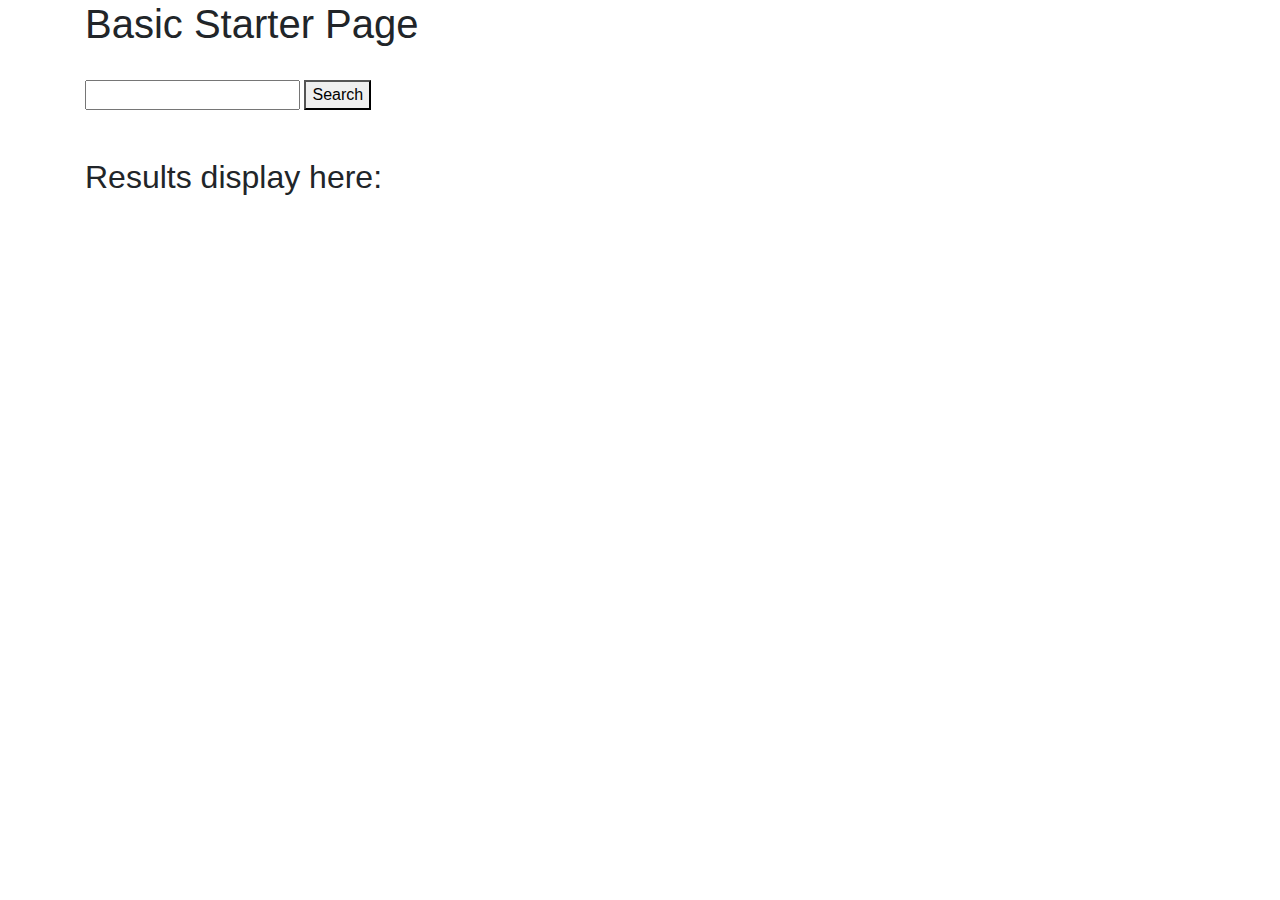
==== index.html @ fb1f7c05 "made basic starter html page" ====
<!DOCTYPE html>
<html lang="en">
<head>
<meta charset="UTF-8">
<meta name="viewport" content="width=device-width, initial-scale=1.0">
<meta http-equiv="X-UA-Compatible" content="ie=edge">
<link rel="stylesheet" href="https://cdnjs.cloudflare.com/ajax/libs/twitter-bootstrap/4.3.1/css/bootstrap.min.css">
<link rel="stylesheet" href="https://cdnjs.cloudflare.com/ajax/libs/font-awesome/5.8.2/css/all.min.css">
<link rel="stylesheet" href="style.css">
<title>Project 1</title>
</head>
<body>
<div class="container">
<h1>Basic Starter Page</h1>
<br>
<input class="search">
<button id="searchBtn">Search</button>

<div id="displayArea">
    <br><br>
<h2>Results display here:</h2>
</div>

</div>
<script src="https://cdnjs.cloudflare.com/ajax/libs/jquery/3.4.1/jquery.min.js"></script>
<script src="https://cdnjs.cloudflare.com/ajax/libs/popper.js/1.15.0/umd/popper.min.js"></script>
<script src="https://cdnjs.cloudflare.com/ajax/libs/twitter-bootstrap/4.3.1/js/bootstrap.min.js"></script>
</body>
</html>
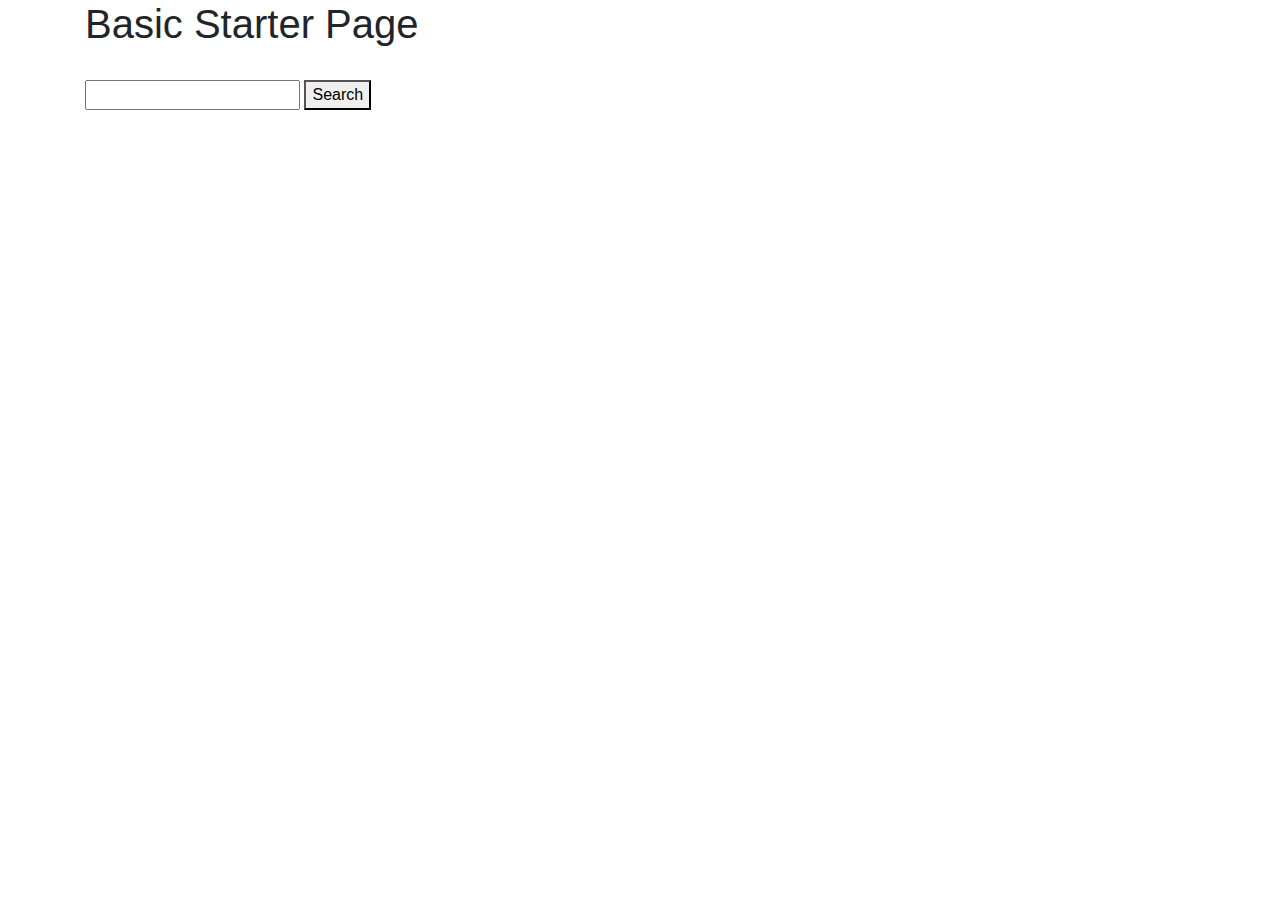
==== commit 36290341: "added ajax code.Not displaying on the page" ====
--- a/index.html
+++ b/index.html
@@ -6,7 +6,7 @@
 <meta http-equiv="X-UA-Compatible" content="ie=edge">
 <link rel="stylesheet" href="https://cdnjs.cloudflare.com/ajax/libs/twitter-bootstrap/4.3.1/css/bootstrap.min.css">
 <link rel="stylesheet" href="https://cdnjs.cloudflare.com/ajax/libs/font-awesome/5.8.2/css/all.min.css">
-<link rel="stylesheet" href="style.css">
+
 <title>Project 1</title>
 </head>
 <body>
@@ -17,13 +17,15 @@
 <button id="searchBtn">Search</button>
 
 <div id="displayArea">
-    <br><br>
-<h2>Results display here:</h2>
+    <!-- <br><br>
+<h2>Results display here:</h2> -->
 </div>
 
 </div>
+
 <script src="https://cdnjs.cloudflare.com/ajax/libs/jquery/3.4.1/jquery.min.js"></script>
 <script src="https://cdnjs.cloudflare.com/ajax/libs/popper.js/1.15.0/umd/popper.min.js"></script>
 <script src="https://cdnjs.cloudflare.com/ajax/libs/twitter-bootstrap/4.3.1/js/bootstrap.min.js"></script>
+<script type="text/javascript" src="app.js"></script>
 </body>
 </html>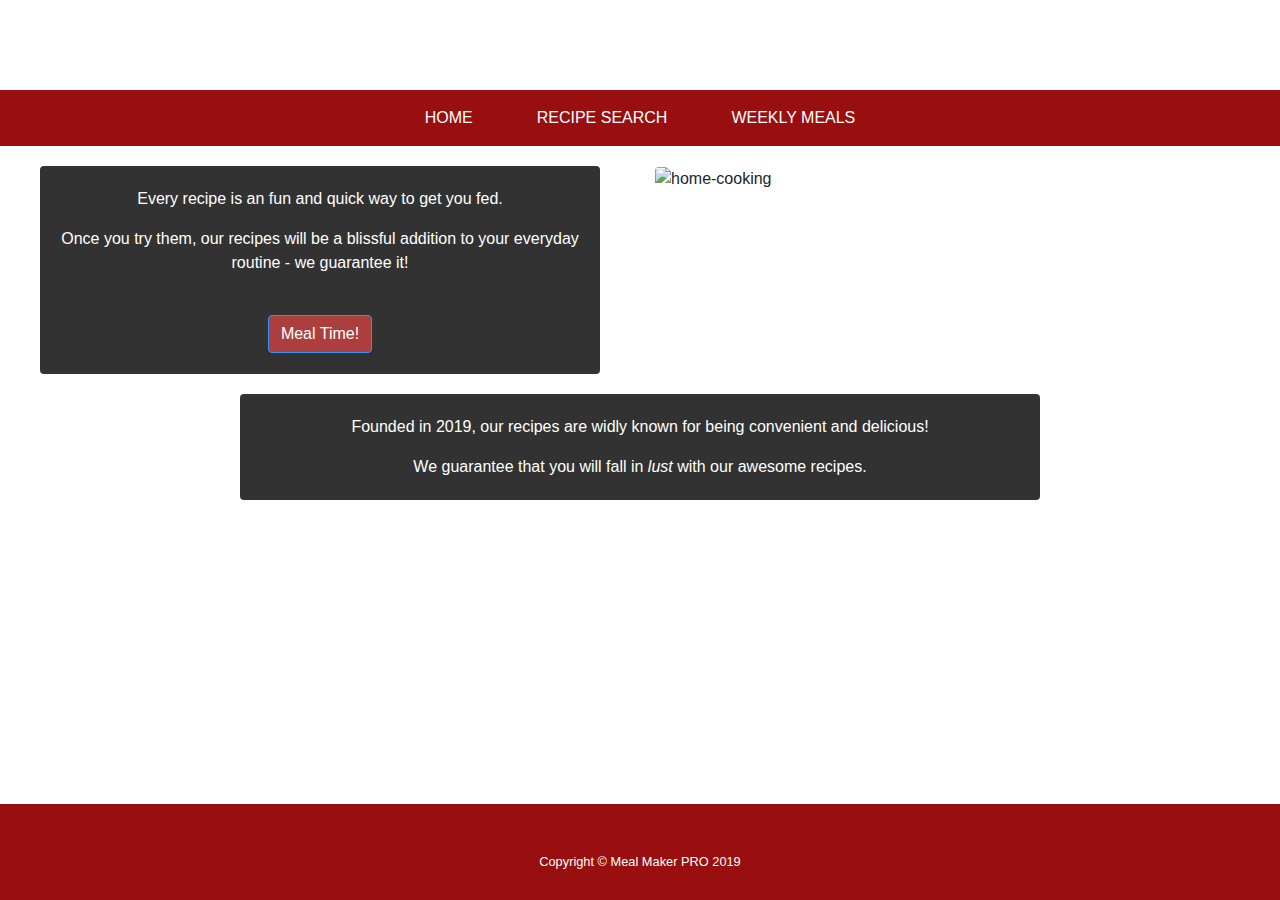
==== commit 8fae9d5c: "some more styling" ====
--- a/index.html
+++ b/index.html
@@ -1,31 +1,87 @@
 <!DOCTYPE html>
 <html lang="en">
+
 <head>
-<meta charset="UTF-8">
-<meta name="viewport" content="width=device-width, initial-scale=1.0">
-<meta http-equiv="X-UA-Compatible" content="ie=edge">
-<link rel="stylesheet" href="https://cdnjs.cloudflare.com/ajax/libs/twitter-bootstrap/4.3.1/css/bootstrap.min.css">
-<link rel="stylesheet" href="https://cdnjs.cloudflare.com/ajax/libs/font-awesome/5.8.2/css/all.min.css">
+    <meta charset="UTF-8">
+    <meta name="viewport" content="width=device-width, initial-scale=1.0">
+    <meta http-equiv="X-UA-Compatible" content="ie=edge">
+    <link rel="stylesheet" href="https://cdnjs.cloudflare.com/ajax/libs/twitter-bootstrap/4.3.1/css/bootstrap.min.css">
+    <link rel="stylesheet" href="https://cdnjs.cloudflare.com/ajax/libs/font-awesome/5.8.2/css/all.min.css">
+    <link href="https://fonts.googleapis.com/css?family=Raleway&display=swap" rel="stylesheet">
+    <link rel="stylesheet" href="assets/css/style.css">
+    <title>Meal Maker Pro</title>
+</head>
 
-<title>Project 1</title>
-</head>
 <body>
-<div class="container">
-<h1>Basic Starter Page</h1>
-<br>
-<input class="search">
-<button id="searchBtn">Search</button>
+    <div class="wrapper">
+        <h1>MEAL MAKER PRO</h1>
 
-<div id="displayArea">
-    <!-- <br><br>
-<h2>Results display here:</h2> -->
-</div>
+        <nav class="navbar  navbar-expand-lg navbar-dark ">
+            <div class="container">
+                <a class="navbar-brand text-uppercase text-expanded font-weight-bold d-lg-none" href="#"></a>
+                <button class="navbar-toggler" type="button" data-toggle="collapse"
+                    data-target="#navbarSupportedContent" aria-controls="navbarSupportedContent" aria-expanded="false"
+                    aria-label="Toggle navigation">
+                    <span class="navbar-toggler-icon"></span>
+                </button>
 
-</div>
+                <div class="collapse navbar-collapse" id="navbarSupportedContent">
+                    <ul class="navbar-nav mx-auto">
+                        <li class="nav-item active px-lg-4">
+                            <a class="nav-link text-uppercase text-expanded" href="index.html">Home</a>
+                        </li>
+                        <li class="nav-item active px-lg-4">
+                            <a class="nav-link text-uppercase text-expanded" href="recipeSearch.html">Recipe Search</a>
+                        </li>
+                        <li class="nav-item active px-lg-4">
+                            <a class="nav-link text-uppercase text-expanded" href="weeklyMeals.html">Weekly Meals</a>
+                        </li>
+                    </ul>
+                </div>
+        </nav>
 
-<script src="https://cdnjs.cloudflare.com/ajax/libs/jquery/3.4.1/jquery.min.js"></script>
-<script src="https://cdnjs.cloudflare.com/ajax/libs/popper.js/1.15.0/umd/popper.min.js"></script>
-<script src="https://cdnjs.cloudflare.com/ajax/libs/twitter-bootstrap/4.3.1/js/bootstrap.min.js"></script>
-<script type="text/javascript" src="app.js"></script>
+        <div class="row">
+            <div class="col sm-6">
+                <div class="card" style="width: 35rem;">
+                    <p>Every recipe is an fun and quick way to get you fed.</p>
+                    <p>Once you try them, our recipes
+                        will be a blissful addition to your everyday routine - we guarantee it!</p>
+                    <br>
+                    <div class="intro-button mx-auto">
+                        <a class="btn btn-primary btn-xl" href="recipeSearch.html">Meal Time!</a>
+                    </div>
+                </div>
+            </div>
+
+            <div class="col sm-6">
+                <img class="intro-img img-fluid mb-3 mb-lg-0 rounded" src="assets/images/Home-cooking.png"
+                    alt="home-cooking">
+            </div>
+        </div>
+
+        <div>
+            <div class="card mx-auto" id="card2"  style="width: 50rem;">
+                <p>Founded in 2019, our recipes are widly known for being convenient and delicious!</p>
+                <p class="mb-0">We guarantee that you will fall in <em>lust</em> with our awesome recipes.</p>
+            </div>
+        </div>
+
+
+
+
+
+
+        <footer class="footer text-faded text-center py-5">
+            <div class="container">
+                <p class="m-0 small">Copyright &copy; Meal Maker PRO 2019</p>
+            </div>
+        </footer>
+    </div>
+
+    <script src="https://cdnjs.cloudflare.com/ajax/libs/jquery/3.4.1/jquery.slim.min.js"></script>
+    <script src="https://cdnjs.cloudflare.com/ajax/libs/popper.js/1.15.0/umd/popper.min.js"></script>
+    <script src="https://cdnjs.cloudflare.com/ajax/libs/twitter-bootstrap/4.3.1/js/bootstrap.min.js"></script>
+    <script src="assets/javascript/app.js"></script>
 </body>
+
 </html>--- a/assets/css/style.css
+++ b/assets/css/style.css
@@ -0,0 +1,49 @@
+body {
+    background-image: url("../images/food2.jpg");
+    background-attachment: fixed;
+    background-position: center;
+    background-size: cover;
+}
+
+nav {
+    background: rgb(153, 14, 14);
+    margin-bottom: 20px;
+}
+
+h1 {
+    text-align: center;
+    color: White;
+    font-family: 'Raleway', sans-serif;
+    font-size: 60px;
+    margin-top: 10px;
+}
+
+.btn {
+    background: rgb(153, 14, 14);
+    
+}
+
+.card {
+    padding: 20px;
+    opacity: 0.8;
+    margin-left: 40px;
+    text-align: center;
+    background-color:black;
+    color: white;
+}
+
+#card2 {
+   margin-top: 20px;
+}
+
+.footer {
+    color: white;
+    overflow-x: hidden;
+    position: absolute;
+    bottom: 0;
+    width: 100%;
+    height: 60px;
+    background: rgb(153, 14, 14);
+}
+
+
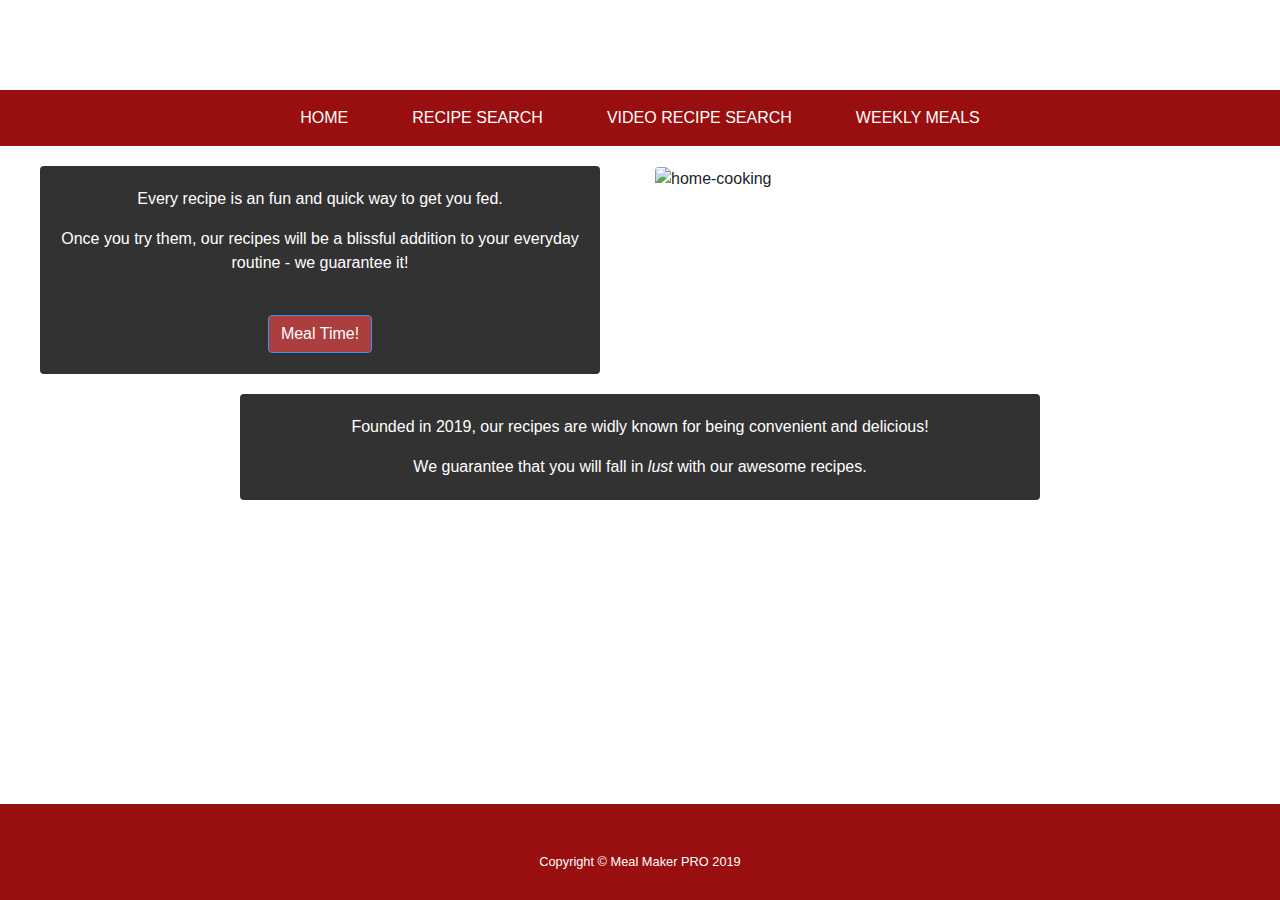
==== commit 04d02573: "commit message" ====
--- a/index.html
+++ b/index.html
@@ -2,17 +2,17 @@
 <html lang="en">
 
 <head>
-    <meta charset="UTF-8">
-    <meta name="viewport" content="width=device-width, initial-scale=1.0">
-    <meta http-equiv="X-UA-Compatible" content="ie=edge">
-    <link rel="stylesheet" href="https://cdnjs.cloudflare.com/ajax/libs/twitter-bootstrap/4.3.1/css/bootstrap.min.css">
-    <link rel="stylesheet" href="https://cdnjs.cloudflare.com/ajax/libs/font-awesome/5.8.2/css/all.min.css">
-    <link href="https://fonts.googleapis.com/css?family=Raleway&display=swap" rel="stylesheet">
-    <link rel="stylesheet" href="assets/css/style.css">
-    <title>Meal Maker Pro</title>
+<meta charset="UTF-8">
+<meta name="viewport" content="width=device-width, initial-scale=1.0">
+<meta http-equiv="X-UA-Compatible" content="ie=edge">
+<link rel="stylesheet" href="https://cdnjs.cloudflare.com/ajax/libs/twitter-bootstrap/4.3.1/css/bootstrap.min.css">
+<link rel="stylesheet" href="https://cdnjs.cloudflare.com/ajax/libs/font-awesome/5.8.2/css/all.min.css">
+<link rel="stylesheet" href= "assets/css/style.css">
+
+<title>Project 1</title>
 </head>
+<body>
 
-<body>
     <div class="wrapper">
         <h1>MEAL MAKER PRO</h1>
 
@@ -32,6 +32,9 @@
                         </li>
                         <li class="nav-item active px-lg-4">
                             <a class="nav-link text-uppercase text-expanded" href="recipeSearch.html">Recipe Search</a>
+                        </li>
+                        <li class="nav-item active px-lg-4">
+                            <a class="nav-link text-uppercase text-expanded" href="videoSearch.html">Video Recipe Search</a>
                         </li>
                         <li class="nav-item active px-lg-4">
                             <a class="nav-link text-uppercase text-expanded" href="weeklyMeals.html">Weekly Meals</a>
@@ -83,5 +86,4 @@
     <script src="https://cdnjs.cloudflare.com/ajax/libs/twitter-bootstrap/4.3.1/js/bootstrap.min.js"></script>
     <script src="assets/javascript/app.js"></script>
 </body>
-
 </html>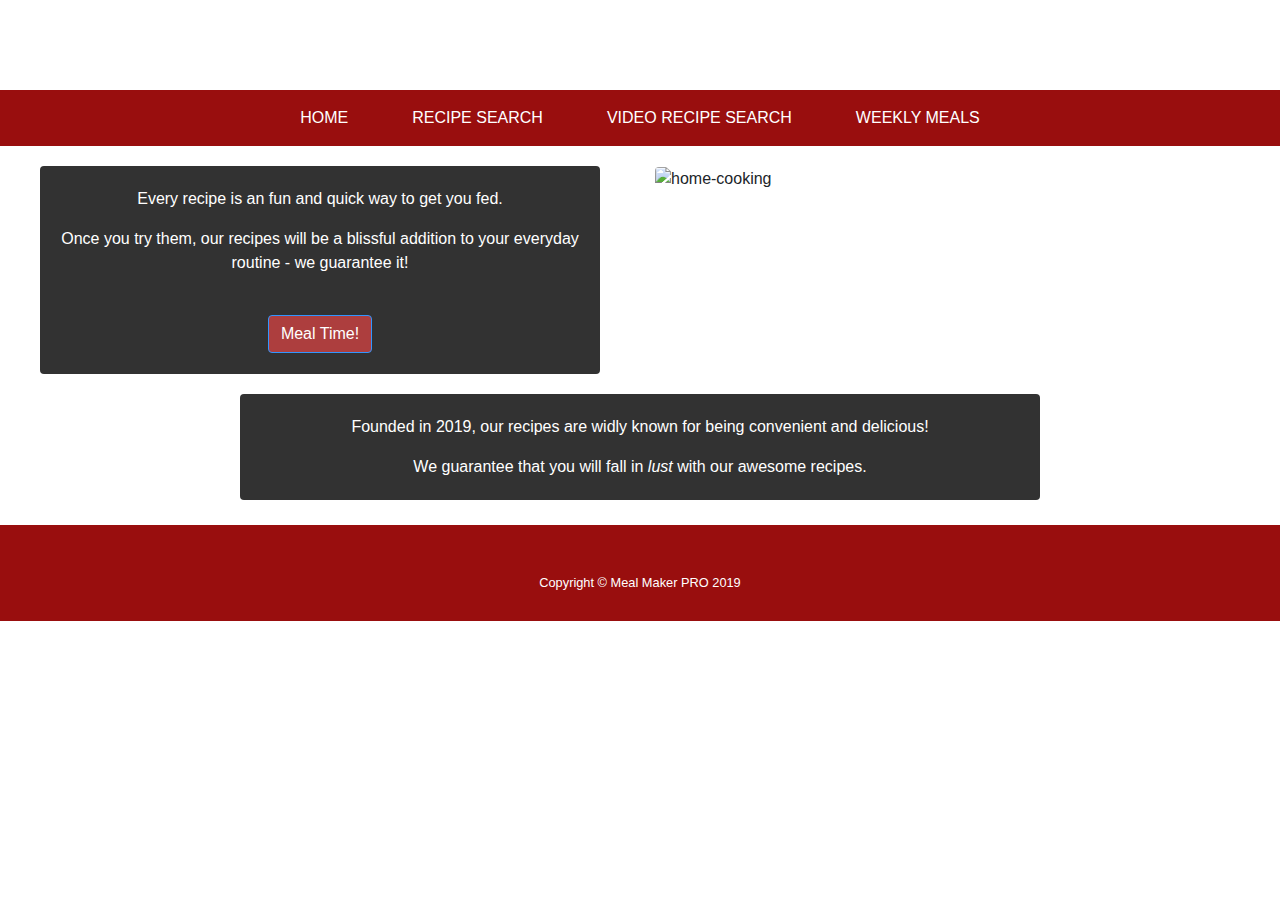
==== commit e8487000: "Merge pull request #11 from williamyurkow/jasmin" ====
--- a/index.html
+++ b/index.html
@@ -2,16 +2,20 @@
 <html lang="en">
 
 <head>
-<meta charset="UTF-8">
-<meta name="viewport" content="width=device-width, initial-scale=1.0">
-<meta http-equiv="X-UA-Compatible" content="ie=edge">
-<link rel="stylesheet" href="https://cdnjs.cloudflare.com/ajax/libs/twitter-bootstrap/4.3.1/css/bootstrap.min.css">
-<link rel="stylesheet" href="https://cdnjs.cloudflare.com/ajax/libs/font-awesome/5.8.2/css/all.min.css">
-<link rel="stylesheet" href= "assets/css/style.css">
 
-<title>Project 1</title>
+    <meta charset="UTF-8">
+    <meta name="viewport" content="width=device-width, initial-scale=1.0">
+    <meta http-equiv="X-UA-Compatible" content="ie=edge">
+    <link rel="stylesheet" href="https://cdnjs.cloudflare.com/ajax/libs/twitter-bootstrap/4.3.1/css/bootstrap.min.css">
+    <link rel="stylesheet" href="https://cdnjs.cloudflare.com/ajax/libs/font-awesome/5.8.2/css/all.min.css">
+    <link href="https://fonts.googleapis.com/css?family=Raleway&display=swap" rel="stylesheet">
+    <link rel="stylesheet" href="assets/css/style.css">
+    <title>Meal Maker Pro</title>
+
 </head>
+
 <body>
+
 
     <div class="wrapper">
         <h1>MEAL MAKER PRO</h1>
@@ -69,11 +73,6 @@
             </div>
         </div>
 
-
-
-
-
-
         <footer class="footer text-faded text-center py-5">
             <div class="container">
                 <p class="m-0 small">Copyright &copy; Meal Maker PRO 2019</p>
@@ -86,4 +85,5 @@
     <script src="https://cdnjs.cloudflare.com/ajax/libs/twitter-bootstrap/4.3.1/js/bootstrap.min.js"></script>
     <script src="assets/javascript/app.js"></script>
 </body>
+
 </html>--- a/assets/css/style.css
+++ b/assets/css/style.css
@@ -36,12 +36,18 @@
    margin-top: 20px;
 }
 
+.fixed-bottom {
+    position: fixed;
+    right: 0;
+    bottom: 0;
+    left: 0;
+    z-index: 1030;
+}
+
+
 .footer {
     color: white;
-    overflow-x: hidden;
-    position: absolute;
-    bottom: 0;
-    width: 100%;
+    margin-top: 25px;
     height: 60px;
     background: rgb(153, 14, 14);
 }
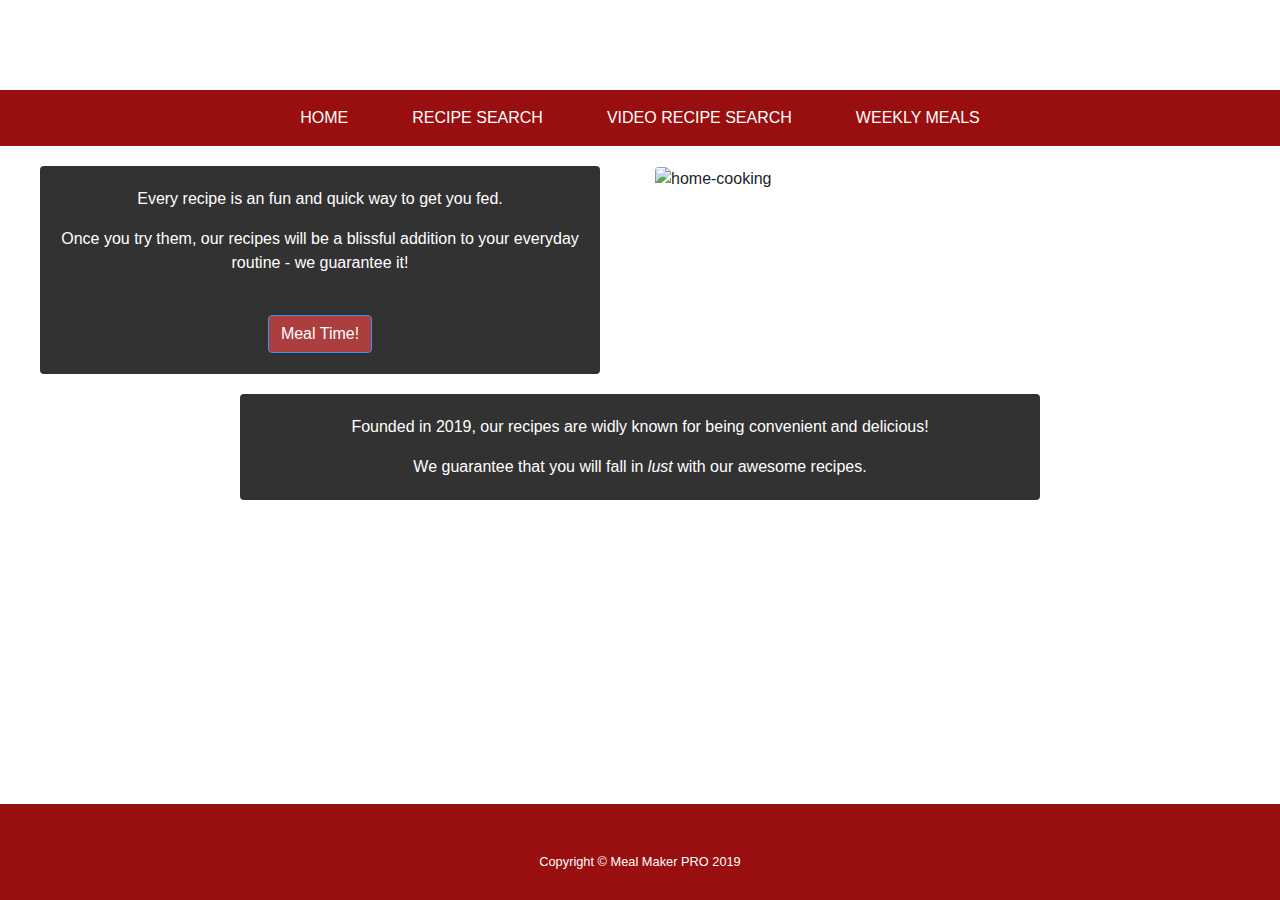
==== commit ed1c5d20: "Merge branch 'master' into jimmy" ====
--- a/index.html
+++ b/index.html
@@ -2,6 +2,7 @@
 <html lang="en">
 
 <head>
+
 
     <meta charset="UTF-8">
     <meta name="viewport" content="width=device-width, initial-scale=1.0">
@@ -20,7 +21,7 @@
     <div class="wrapper">
         <h1>MEAL MAKER PRO</h1>
 
-        <nav class="navbar  navbar-expand-lg navbar-dark ">
+        <nav class="navbar  navbar-expand-lg sticky-top navbar-dark ">
             <div class="container">
                 <a class="navbar-brand text-uppercase text-expanded font-weight-bold d-lg-none" href="#"></a>
                 <button class="navbar-toggler" type="button" data-toggle="collapse"
@@ -73,7 +74,14 @@
             </div>
         </div>
 
-        <footer class="footer text-faded text-center py-5">
+
+
+
+
+
+        <footer class="footer text-faded fixed-bottom text-center py-5">
+      
+
             <div class="container">
                 <p class="m-0 small">Copyright &copy; Meal Maker PRO 2019</p>
             </div>
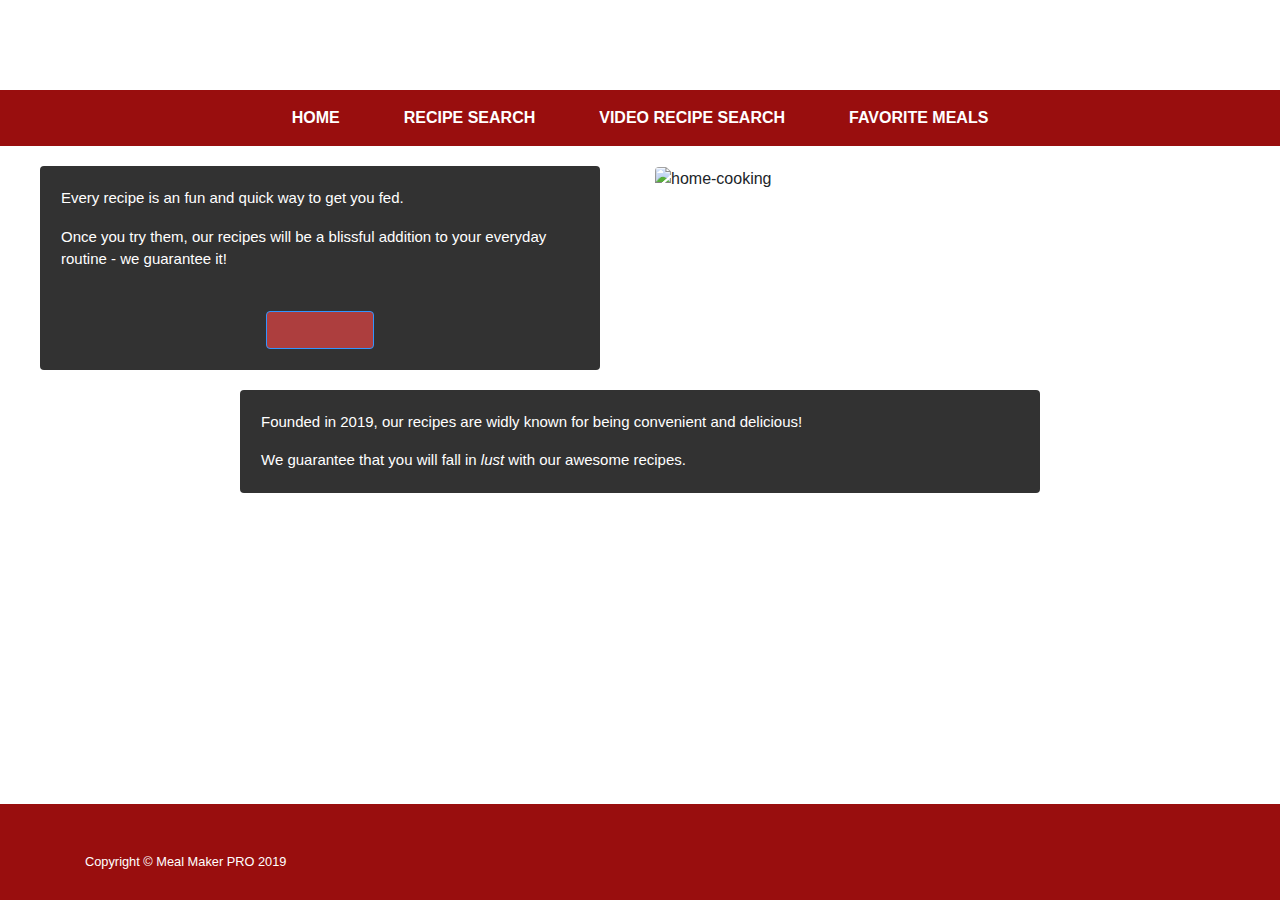
==== commit 6ddfcd03: "Fixing links" ====
--- a/index.html
+++ b/index.html
@@ -42,7 +42,7 @@
                             <a class="nav-link text-uppercase text-expanded" href="videoSearch.html">Video Recipe Search</a>
                         </li>
                         <li class="nav-item active px-lg-4">
-                            <a class="nav-link text-uppercase text-expanded" href="weeklyMeals.html">Weekly Meals</a>
+                            <a class="nav-link text-uppercase text-expanded" href="favoriteMeals.html">Favorite Meals</a>
                         </li>
                     </ul>
                 </div>
--- a/assets/css/style.css
+++ b/assets/css/style.css
@@ -4,6 +4,13 @@
     background-position: center;
     background-size: cover;
 }
+
+a:link {
+    color: rgb(153, 14, 14);
+    font-weight: bolder;
+
+}
+
 
 nav {
     background: rgb(153, 14, 14);
@@ -16,6 +23,19 @@
     font-family: 'Raleway', sans-serif;
     font-size: 60px;
     margin-top: 10px;
+}
+
+h2, h3, h4 {
+    text-align: left;
+    color: White;
+    font-family: 'Raleway', sans-serif;
+    font-size: 20px;
+}
+
+p {
+    text-align: left;
+    color: white;
+    font-size: 15px;
 }
 
 .btn {
@@ -52,4 +72,11 @@
     background: rgb(153, 14, 14);
 }
 
+table {
+    color: white;
+}
 
+.tableImage {
+    height: 90px;
+    width: 90px;
+}